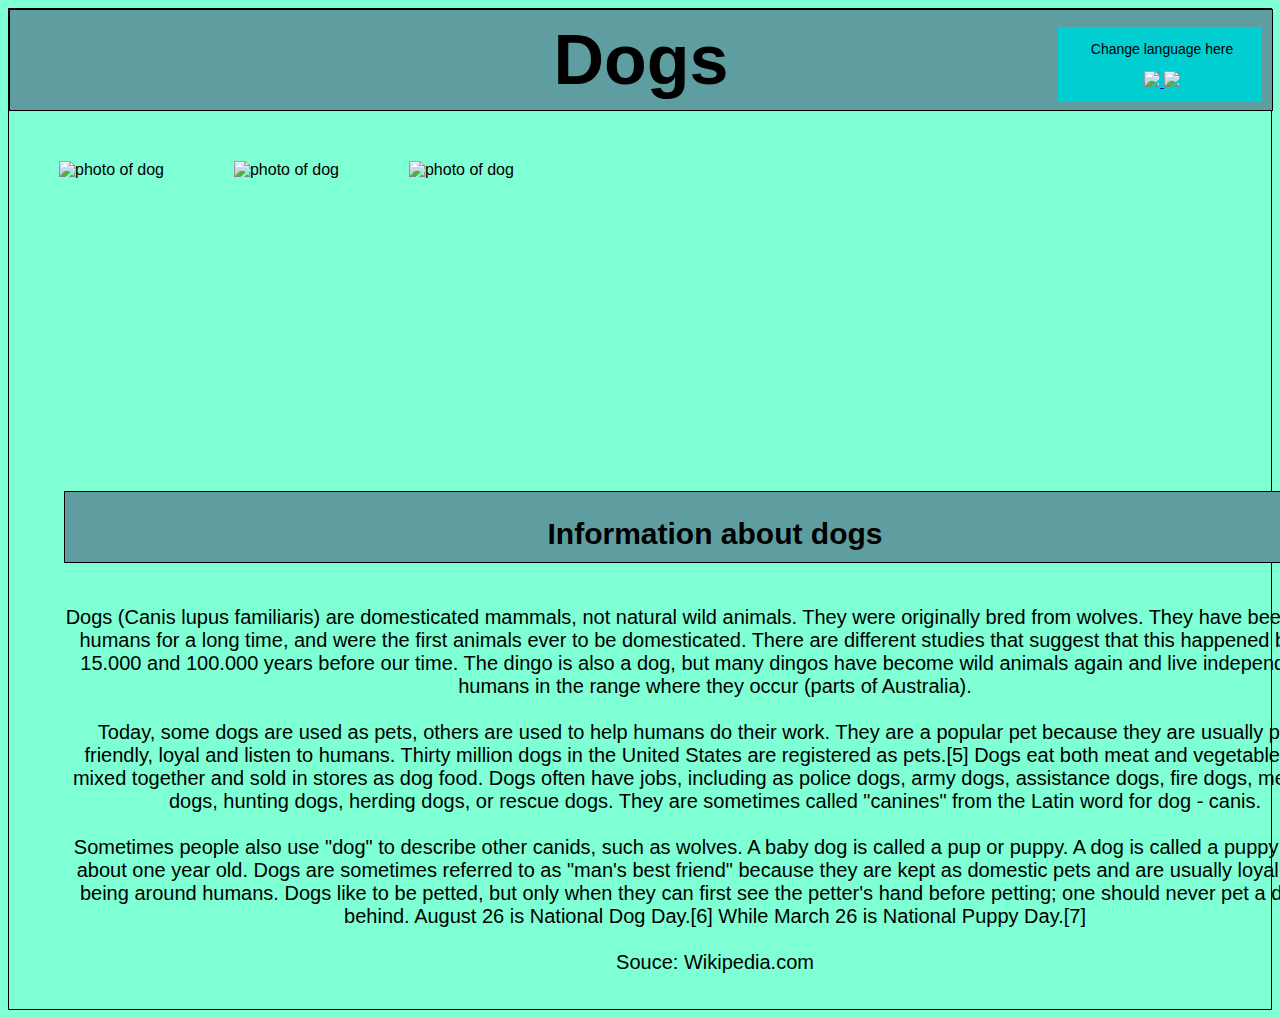
==== index.html @ 23f135b2 "Update index.html" ====
<!DOCTYPE html>
<html>

<head>        
    <title>All about dogs</title>
    <meta charset="utf-8">
    <link rel="stylesheet" href="stylesheet.css">
    </head>
    
<body>
    
    
    <div id="overskrift">
        <h1>Dogs</h1>
        <div id="language" a href="Hunder.html>
        <a href="Hunder.html">
        <p>Change language here</p> 
            </a>
        <a href="Hunder.html">
        <img src="https://upload.wikimedia.org/wikipedia/commons/thumb/d/d9/Flag_of_Norway.svg/1200px-Flag_of_Norway.svg.png" height="20px;">
            </a>
        <a href="index.html">
        <img src="https://upload.wikimedia.org/wikipedia/commons/a/ae/Flag_of_the_United_Kingdom.svg" height="20px;">
            </a>
            </div>
    </div>
    
    <div id="hundeBoks">
        <img class="hunder" src="https://i.insider.com/5484d9d1eab8ea3017b17e29?width=1100&format=jpeg&auto=webp" alt="photo of dog">
        <img class="hunder" src="https://www.washingtonpost.com/resizer/uwlkeOwC_3JqSUXeH8ZP81cHx3I=/arc-anglerfish-washpost-prod-washpost/public/HB4AT3D3IMI6TMPTWIZ74WAR54.jpg" alt="photo of dog">
        <img class="hunder" src="https://img.webmd.com/dtmcms/live/webmd/consumer_assets/site_images/article_thumbnails/slideshows/surprises_about_dogs_and_cats_slideshow/1800x1200_surprises_about_dogs_and_cats_slideshow.jpg" alt="photo of dog">
        </div>
    <div id="infoBoks">
        <h2>Information about dogs</h2>
    <div id="info">
        <p>Dogs (Canis lupus familiaris) are domesticated mammals, not natural wild animals. They were originally bred from wolves. They have been bred by humans for a long time, and were the first animals ever to be domesticated. There are different studies that suggest that this happened between 15.000 and 100.000 years before our time. The dingo is also a dog, but many dingos have become wild animals again and live independently of humans in the range where they occur (parts of Australia). <br> <br> Today, some dogs are used as pets, others are used to help humans do their work. They are a popular pet because they are usually playful, friendly, loyal and listen to humans. Thirty million dogs in the United States are registered as pets.[5] Dogs eat both meat and vegetables, often mixed together and sold in stores as dog food. Dogs often have jobs, including as police dogs, army dogs, assistance dogs, fire dogs, messenger dogs, hunting dogs, herding dogs, or rescue dogs. They are sometimes called "canines" from the Latin word for dog - canis. <br> <br>Sometimes people also use "dog" to describe other canids, such as wolves. A baby dog is called a pup or puppy. A dog is called a puppy until it is about one year old. Dogs are sometimes referred to as "man's best friend" because they are kept as domestic pets and are usually loyal and like being around humans. Dogs like to be petted, but only when they can first see the petter's hand before petting; one should never pet a dog from behind. August 26 is National Dog Day.[6] While March 26 is National Puppy Day.[7]
        <br><br> Souce: Wikipedia.com</p>
        </div>
        </div>

    
    </body>



</html>
---- stylesheet.css ----
body {
    background-color: aquamarine;
    border: 1px solid;
    height: 1000px;
    font-family: sans-serif;
            }

#overskrift {
    height: 100px;
    width: 100%;
    background-color:cadetblue;
    border: 1px solid;
    border-color: black;
}
h1 {
    font-size: 70px;
    text-align: center;
    margin-top: 10px; 
}
#language {
    height: 75px;
    width: 200px;
    background-color:darkturquoise;
    font-size: 14px;
    float: right;
    padding-left: 4px;
    margin-right: 10px;
    margin-top: -120px;
    text-align: center;
} 
#hundeBoks {
    height: 300px;
    width: 1425px;
    padding-top: 50px;
}
.hunder {
    float:left;
    height: 280px;
    padding-right: 20px;
    margin-left: 50px;
}
#infoBoks {
    height: 70px;
    width: 1500;
    margin-top: 30px;
    float:left;
    margin-left: 55px;
    text-align: center;
    background-color: cadetblue;
    padding-top: 0px;
    font-size: 20px;
    border: 1px solid;
    border-color: black;
}
#info {
    height: 400px;
    width: 1300px;
    padding-top: 10px;
}
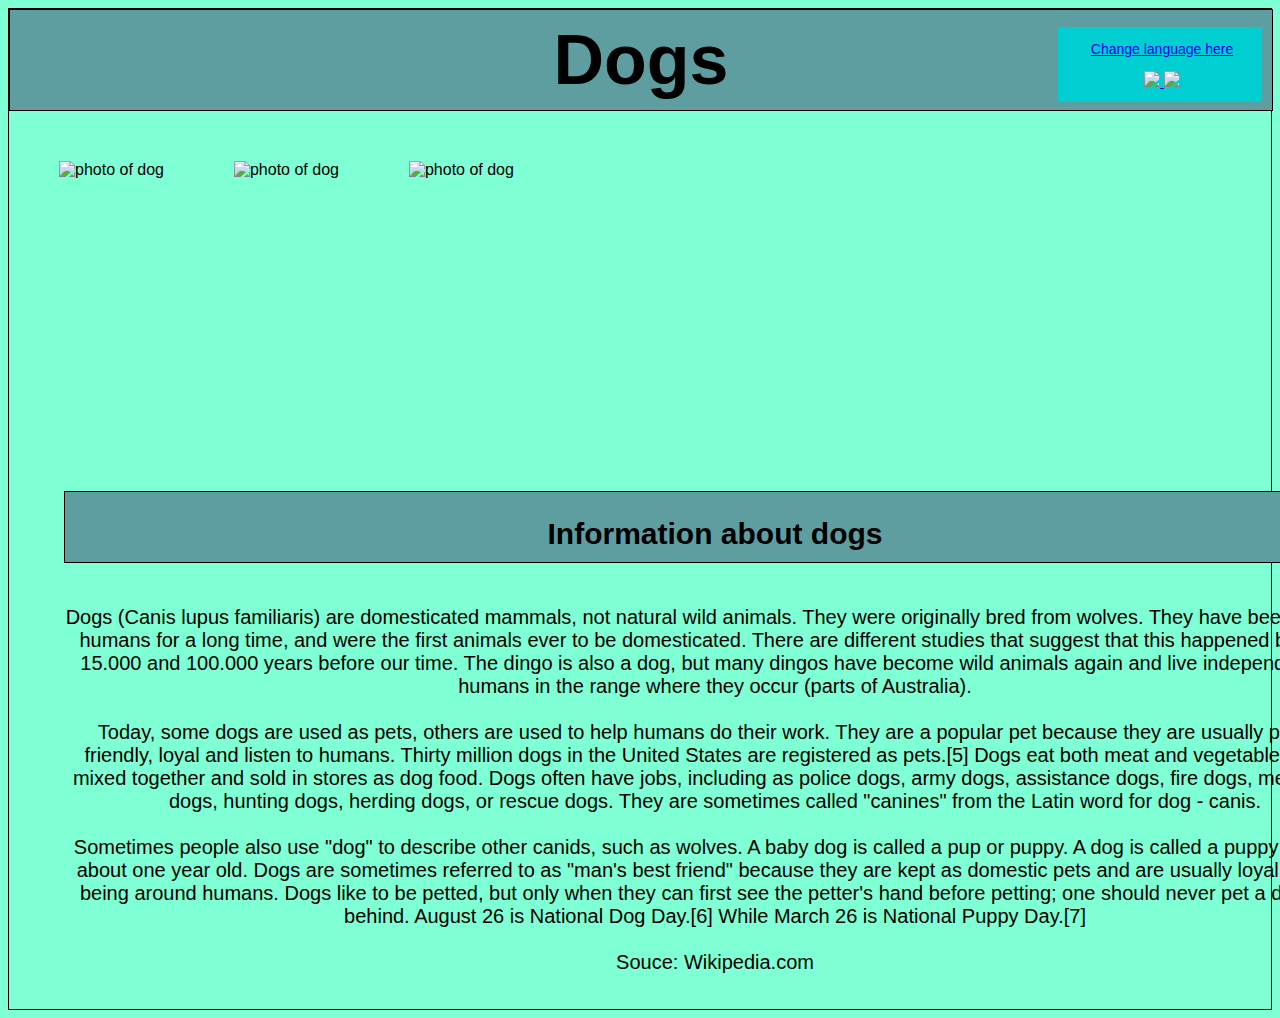
==== commit 4d7102e3: "Update index.html" ====
--- a/index.html
+++ b/index.html
@@ -12,7 +12,7 @@
     
     <div id="overskrift">
         <h1>Dogs</h1>
-        <div id="language" a href="Hunder.html>
+        <div id="language" a href="Hunder.html">
         <a href="Hunder.html">
         <p>Change language here</p> 
             </a>
